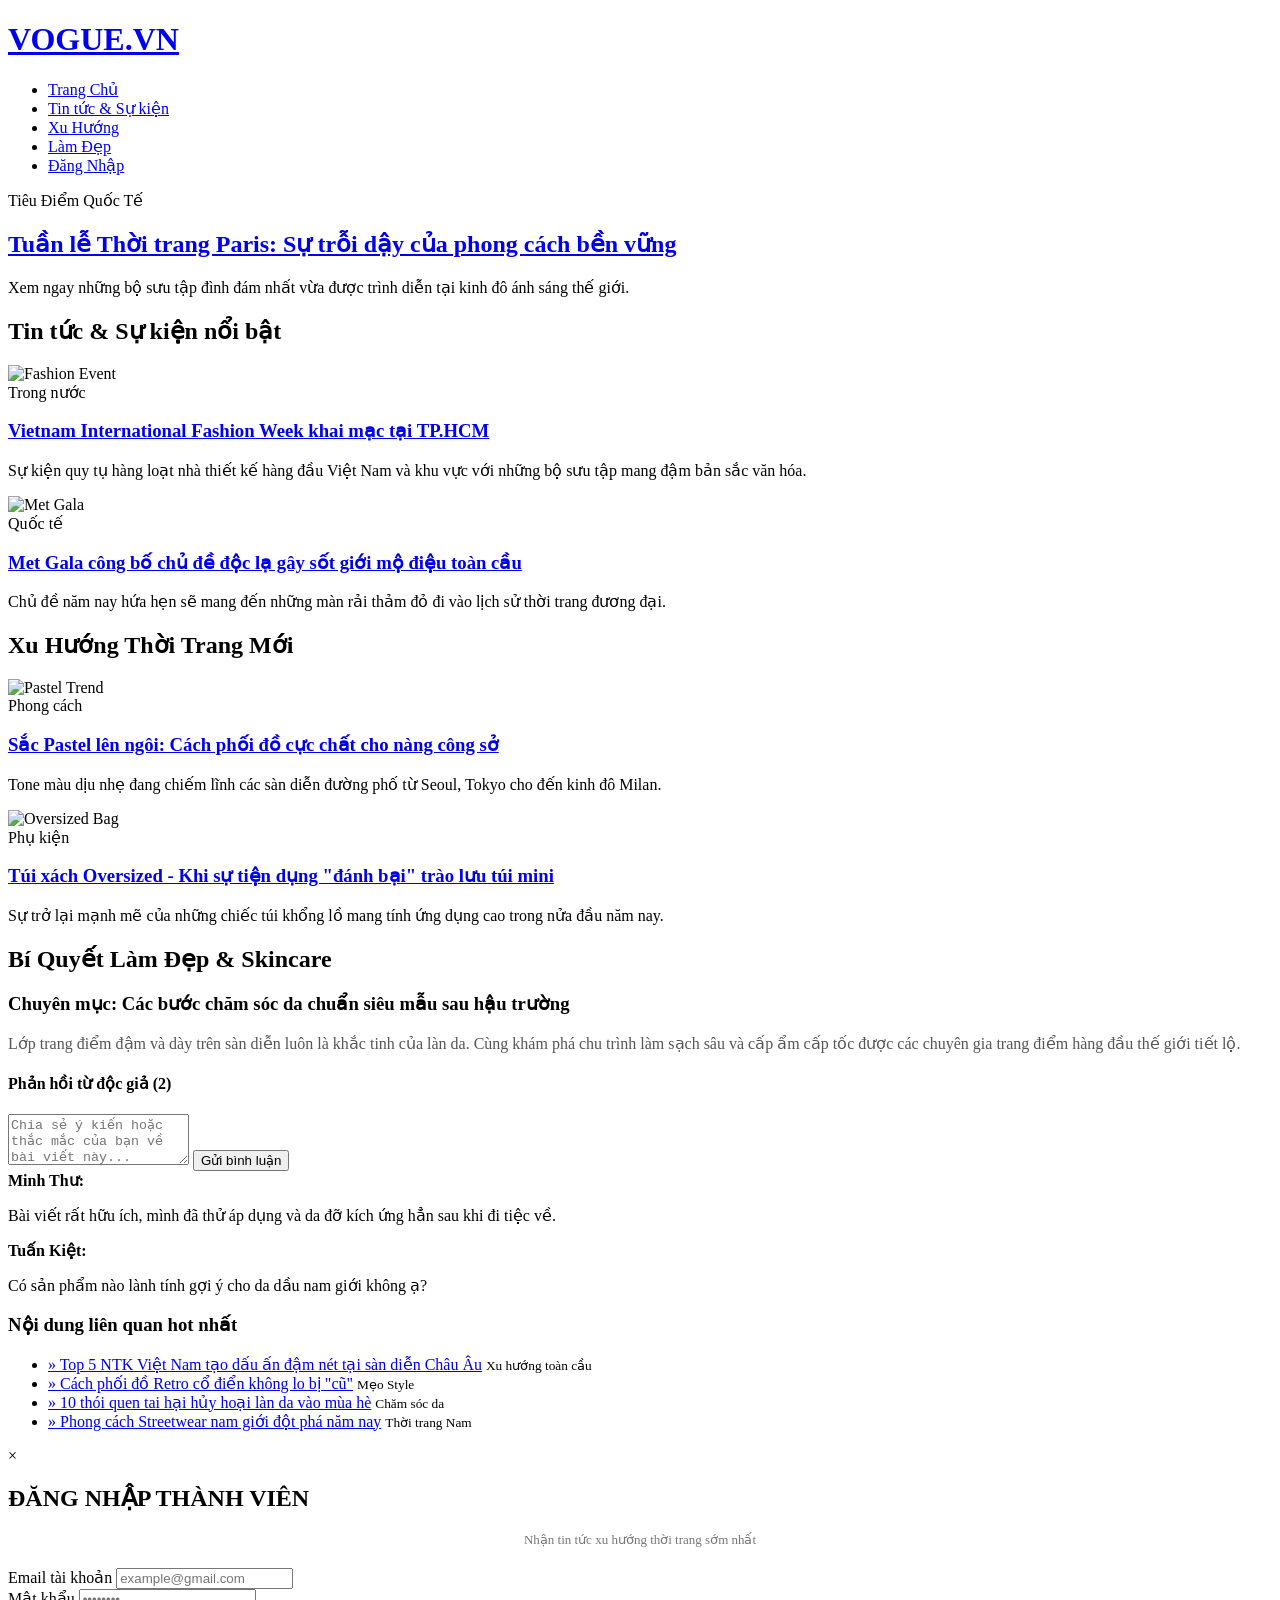
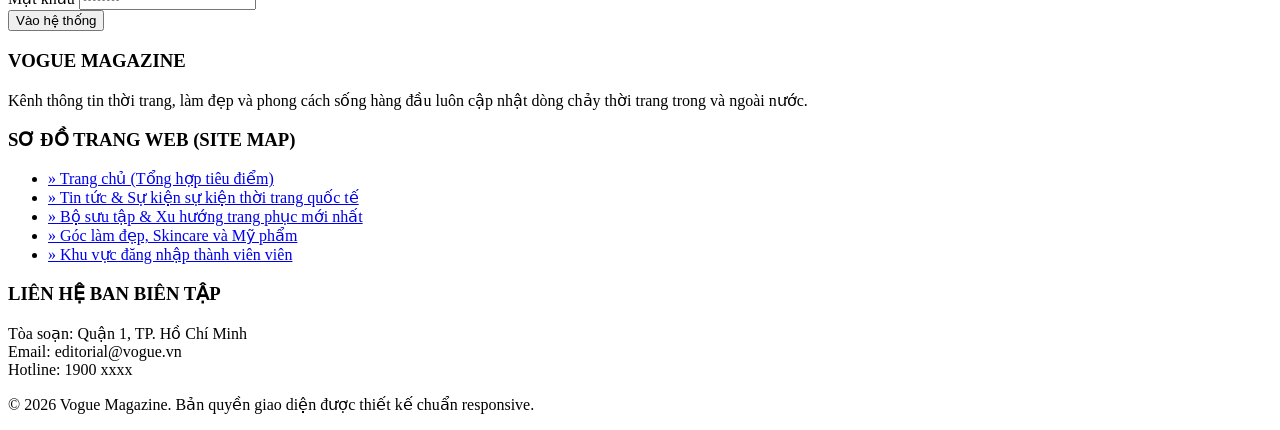
==== html/index.html @ ff86f7cd "Add files via upload" ====
<!DOCTYPE html>
<html lang="vi">
<head>
    <meta charset="UTF-8">
    <meta name="viewport" content="width=device-width, initial-scale=1.0">
    <title>Vogue Magazine - Thời Trang Trong & Ngoài Nước</title>
    <link rel="stylesheet" href="style.css">
</head>
<body>

    <!-- 1. THANH MENU ĐIỀU HƯỚNG -->
    <header>
        <div class="header-container">
            <div class="logo">
                <a href="index.html"><h1>VOGUE.VN</h1></a>
            </div>
            <nav>
                <ul class="nav-links">
                    <li><a href="index.html" class="active">Trang Chủ</a></li>
                    <li><a href="#tin-tuc">Tin tức & Sự kiện</a></li>
                    <li><a href="#xu-huong">Xu Hướng</a></li>
                    <li><a href="#lam-dep">Làm Đẹp</a></li>
                    <li><a href="#" id="loginBtn" class="login-nav-btn">Đăng Nhập</a></li>
                </ul>
            </nav>
        </div>
    </header>

    <!-- 2. BANNER TIÊU ĐIỂM HOT NHẤT -->
    <div class="container">
        <div class="hero-banner">
            <div class="hero-overlay"></div>
            <div class="hero-content">
                <span class="card-tag tag-highlight">Tiêu Điểm Quốc Tế</span>
                <h2><a href="#">Tuần lễ Thời trang Paris: Sự trỗi dậy của phong cách bền vững</a></h2>
                <p>Xem ngay những bộ sưu tập đình đám nhất vừa được trình diễn tại kinh đô ánh sáng thế giới.</p>
            </div>
        </div>

        <!-- LAYOUT CHÍNH: 2 CỘT (NỘI DUNG & LIÊN KẾT LIÊN QUAN) -->
        <div class="main-layout">
            
            <!-- CỘT TRÁI: CÁC PHÂN VÙNG CHỦ ĐỀ CHÍNH -->
            <main class="content-area">
                
                <!-- CHỦ ĐỀ 1: TIN TỨC & SỰ KIỆN -->
                <section id="tin-tuc" class="topic-section">
                    <h2 class="section-title">Tin tức & Sự kiện nổi bật</h2>
                    <div class="grid-layout">
                        <div class="card">
                            <img src="https://picsum.photos/400/250?random=1" alt="Fashion Event">
                            <div class="card-content">
                                <span class="card-tag">Trong nước</span>
                                <h3><a href="#" class="article-link">Vietnam International Fashion Week khai mạc tại TP.HCM</a></h3>
                                <p>Sự kiện quy tụ hàng loạt nhà thiết kế hàng đầu Việt Nam và khu vực với những bộ sưu tập mang đậm bản sắc văn hóa.</p>
                            </div>
                        </div>
                        <div class="card">
                            <img src="https://picsum.photos/400/250?random=2" alt="Met Gala">
                            <div class="card-content">
                                <span class="card-tag">Quốc tế</span>
                                <h3><a href="#" class="article-link">Met Gala công bố chủ đề độc lạ gây sốt giới mộ điệu toàn cầu</a></h3>
                                <p>Chủ đề năm nay hứa hẹn sẽ mang đến những màn rải thảm đỏ đi vào lịch sử thời trang đương đại.</p>
                            </div>
                        </div>
                    </div>
                </section>

                <!-- CHỦ ĐỀ 2: XU HƯỚNG THỜI TRANG -->
                <section id="xu-huong" class="topic-section">
                    <h2 class="section-title">Xu Hướng Thời Trang Mới</h2>
                    <div class="grid-layout">
                        <div class="card">
                            <img src="https://picsum.photos/400/250?random=3" alt="Pastel Trend">
                            <div class="card-content">
                                <span class="card-tag">Phong cách</span>
                                <h3><a href="#" class="article-link">Sắc Pastel lên ngôi: Cách phối đồ cực chất cho nàng công sở</a></h3>
                                <p>Tone màu dịu nhẹ đang chiếm lĩnh các sàn diễn đường phố từ Seoul, Tokyo cho đến kinh đô Milan.</p>
                            </div>
                        </div>
                        <div class="card">
                            <img src="https://picsum.photos/400/250?random=4" alt="Oversized Bag">
                            <div class="card-content">
                                <span class="card-tag">Phụ kiện</span>
                                <h3><a href="#" class="article-link">Túi xách Oversized - Khi sự tiện dụng "đánh bại" trào lưu túi mini</a></h3>
                                <p>Sự trở lại mạnh mẽ của những chiếc túi khổng lồ mang tính ứng dụng cao trong nửa đầu năm nay.</p>
                            </div>
                        </div>
                    </div>
                </section>

                <!-- CHỦ ĐỀ 3: LÀM ĐẸP (CÓ TÍNH NĂNG BÌNH LUẬN) -->
                <section id="lam-dep" class="topic-section">
                    <h2 class="section-title">Bí Quyết Làm Đẹp & Skincare</h2>
                    <div class="beauty-highlight-box">
                        <h3>Chuyên mục: Các bước chăm sóc da chuẩn siêu mẫu sau hậu trường</h3>
                        <p style="margin: 10px 0; color: #555;">Lớp trang điểm đậm và dày trên sàn diễn luôn là khắc tinh của làn da. Cùng khám phá chu trình làm sạch sâu và cấp ẩm cấp tốc được các chuyên gia trang điểm hàng đầu thế giới tiết lộ.</p>
                        
                        <!-- VÙNG BÌNH LUẬN FEEDBACK -->
                        <div class="comment-box">
                            <h4>Phản hồi từ độc giả (<span id="comment-count">2</span>)</h4>
                            
                            <form id="commentForm" class="comment-form">
                                <textarea id="commentInput" rows="3" placeholder="Chia sẻ ý kiến hoặc thắc mắc của bạn về bài viết này..." required></textarea>
                                <button type="submit" class="btn-submit">Gửi bình luận</button>
                            </form>

                            <div id="commentList" class="comment-list">
                                <div class="comment-item">
                                    <strong>Minh Thư:</strong>
                                    <p>Bài viết rất hữu ích, mình đã thử áp dụng và da đỡ kích ứng hẳn sau khi đi tiệc về.</p>
                                </div>
                                <div class="comment-item">
                                    <strong>Tuấn Kiệt:</strong>
                                    <p>Có sản phẩm nào lành tính gợi ý cho da dầu nam giới không ạ?</p>
                                </div>
                            </div>
                        </div>
                    </div>
                </section>

            </main>

            <!-- CỘT PHẢI: BÀI VIẾT LIÊN QUAN / TIN HOT CẬP NHẬT -->
            <aside class="sidebar">
                <div class="sidebar-sticky">
                    <h3 class="sidebar-title">Nội dung liên quan hot nhất</h3>
                    <ul class="related-links">
                        <li>
                            <a href="#">» Top 5 NTK Việt Nam tạo dấu ấn đậm nét tại sàn diễn Châu Âu</a>
                            <small>Xu hướng toàn cầu</small>
                        </li>
                        <li>
                            <a href="#">» Cách phối đồ Retro cổ điển không lo bị "cũ"</a>
                            <small>Mẹo Style</small>
                        </li>
                        <li>
                            <a href="#">» 10 thói quen tai hại hủy hoại làn da vào mùa hè</a>
                            <small>Chăm sóc da</small>
                        </li>
                        <li>
                            <a href="#">» Phong cách Streetwear nam giới đột phá năm nay</a>
                            <small>Thời trang Nam</small>
                        </li>
                    </ul>
                </div>
            </aside>

        </div>
    </div>

    <!-- 3. POPUP (MODAL) ĐĂNG NHẬP THÀNH VIÊN -->
    <div id="loginModal" class="modal-overlay">
        <div class="modal-content">
            <span id="closeBtn" class="close-btn">&times;</span>
            <h2>ĐĂNG NHẬP THÀNH VIÊN</h2>
            <p style="text-align: center; color: #777; margin-bottom: 20px; font-size: 13px;">Nhận tin tức xu hướng thời trang sớm nhất</p>
            <form id="loginForm">
                <div class="form-group">
                    <label>Email tài khoản</label>
                    <input type="email" placeholder="example@gmail.com" required>
                </div>
                <div class="form-group">
                    <label>Mật khẩu</label>
                    <input type="password" placeholder="••••••••" required>
                </div>
                <button type="submit" class="btn-login">Vào hệ thống</button>
            </form>
        </div>
    </div>

    <!-- 4. FOOTER & SITE MAP (SƠ ĐỒ TRANG WEB) -->
    <footer>
        <div class="container footer-grid">
            <div class="footer-about">
                <h3>VOGUE MAGAZINE</h3>
                <p>Kênh thông tin thời trang, làm đẹp và phong cách sống hàng đầu luôn cập nhật dòng chảy thời trang trong và ngoài nước.</p>
            </div>
            
            <!-- SITE MAP ĐIỀU HƯỚNG TOÀN DIỆN -->
            <div class="footer-sitemap">
                <h3>SƠ ĐỒ TRANG WEB (SITE MAP)</h3>
                <ul>
                    <li><a href="index.html">» Trang chủ (Tổng hợp tiêu điểm)</a></li>
                    <li><a href="#tin-tuc">» Tin tức & Sự kiện sự kiện thời trang quốc tế</a></li>
                    <li><a href="#xu-huong">» Bộ sưu tập & Xu hướng trang phục mới nhất</a></li>
                    <li><a href="#lam-dep">» Góc làm đẹp, Skincare và Mỹ phẩm</a></li>
                    <li><a href="#" class="open-login-footer">» Khu vực đăng nhập thành viên viên</a></li>
                </ul>
            </div>

            <div class="footer-contact">
                <h3>LIÊN HỆ BAN BIÊN TẬP</h3>
                <p>Tòa soạn: Quận 1, TP. Hồ Chí Minh<br>Email: editorial@vogue.vn<br>Hotline: 1900 xxxx</p>
            </div>
        </div>
        <div class="footer-bottom">
            <p>&copy; 2026 Vogue Magazine. Bản quyền giao diện được thiết kế chuẩn responsive.</p>
        </div>
    </footer>

    <!-- TÍCH HỢP FILE JAVASCRIPT -->
    <script src="script.js"></script>
</body>
</html>
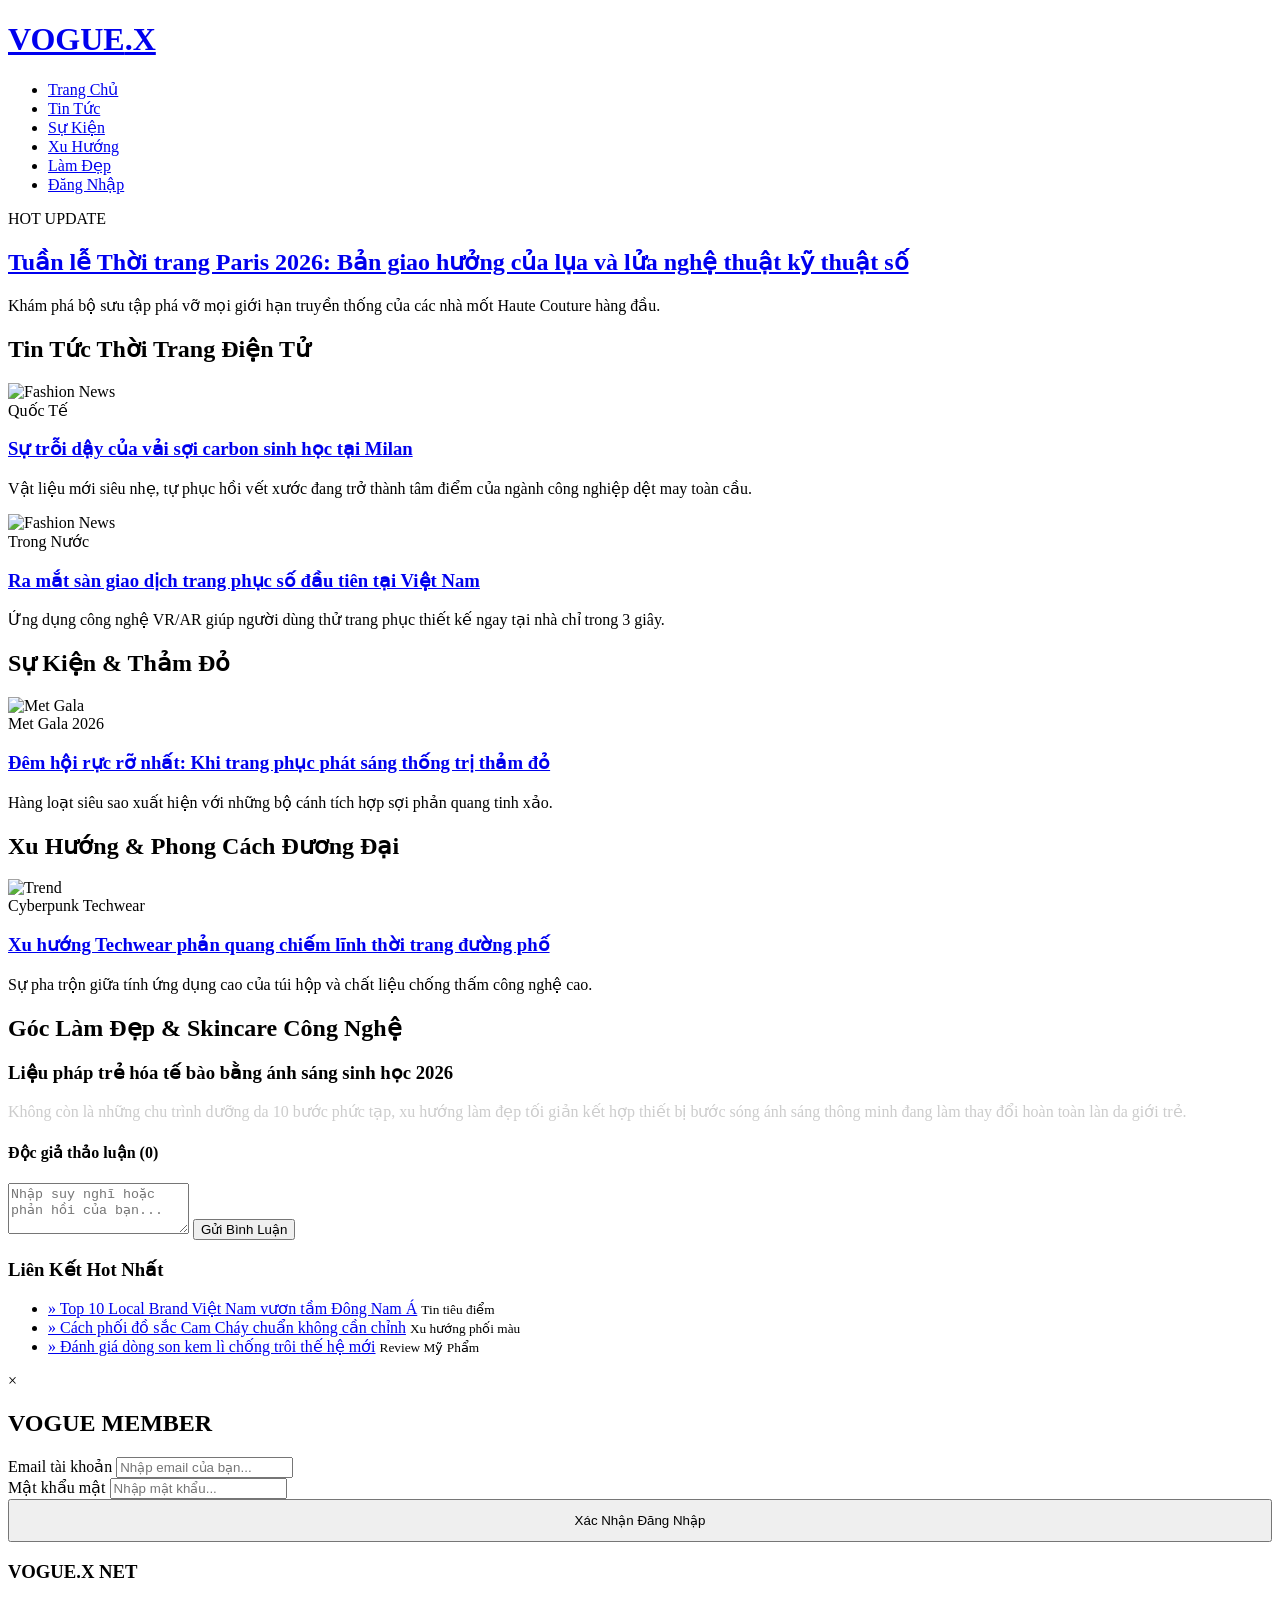
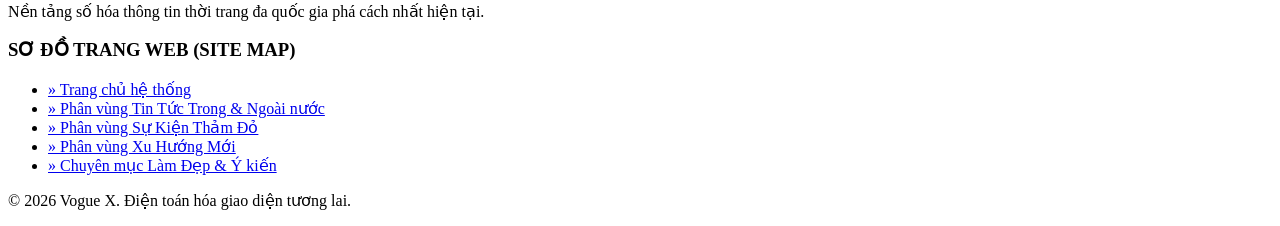
==== commit a02e4037: "Update index.html" ====
--- a/html/index.html
+++ b/html/index.html
@@ -3,21 +3,22 @@
 <head>
     <meta charset="UTF-8">
     <meta name="viewport" content="width=device-width, initial-scale=1.0">
-    <title>Vogue Magazine - Thời Trang Trong & Ngoài Nước</title>
+    <title>Vogue X - Kênh Thời Trang Đột Phá 2026</title>
     <link rel="stylesheet" href="style.css">
 </head>
 <body>
 
-    <!-- 1. THANH MENU ĐIỀU HƯỚNG -->
+    <!-- NAV BAR -->
     <header>
         <div class="header-container">
             <div class="logo">
-                <a href="index.html"><h1>VOGUE.VN</h1></a>
+                <a href="index.html"><h1>VOGUE<span>.X</span></h1></a>
             </div>
             <nav>
                 <ul class="nav-links">
                     <li><a href="index.html" class="active">Trang Chủ</a></li>
-                    <li><a href="#tin-tuc">Tin tức & Sự kiện</a></li>
+                    <li><a href="#tin-tuc">Tin Tức</a></li>
+                    <li><a href="#su-kien">Sự Kiện</a></li>
                     <li><a href="#xu-huong">Xu Hướng</a></li>
                     <li><a href="#lam-dep">Làm Đẹp</a></li>
                     <li><a href="#" id="loginBtn" class="login-nav-btn">Đăng Nhập</a></li>
@@ -26,94 +27,96 @@
         </div>
     </header>
 
-    <!-- 2. BANNER TIÊU ĐIỂM HOT NHẤT -->
+    <!-- CONTAINER CHÍNH -->
     <div class="container">
+        
+        <!-- HERO BANNER RỰC LỬA -->
         <div class="hero-banner">
             <div class="hero-overlay"></div>
             <div class="hero-content">
-                <span class="card-tag tag-highlight">Tiêu Điểm Quốc Tế</span>
-                <h2><a href="#">Tuần lễ Thời trang Paris: Sự trỗi dậy của phong cách bền vững</a></h2>
-                <p>Xem ngay những bộ sưu tập đình đám nhất vừa được trình diễn tại kinh đô ánh sáng thế giới.</p>
+                <span class="card-tag tag-hot">HOT UPDATE</span>
+                <h2><a href="#" class="article-link">Tuần lễ Thời trang Paris 2026: Bản giao hưởng của lụa và lửa nghệ thuật kỹ thuật số</a></h2>
+                <p>Khám phá bộ sưu tập phá vỡ mọi giới hạn truyền thống của các nhà mốt Haute Couture hàng đầu.</p>
             </div>
         </div>
 
-        <!-- LAYOUT CHÍNH: 2 CỘT (NỘI DUNG & LIÊN KẾT LIÊN QUAN) -->
+        <!-- BỐ CỤC 2 CỘT CHÍNH -->
         <div class="main-layout">
             
-            <!-- CỘT TRÁI: CÁC PHÂN VÙNG CHỦ ĐỀ CHÍNH -->
+            <!-- CỘT TRÁI: TỔNG HỢP CÁC PHÂN VÙNG CHỦ ĐỀ CHUYÊN SÂU -->
             <main class="content-area">
                 
-                <!-- CHỦ ĐỀ 1: TIN TỨC & SỰ KIỆN -->
+                <!-- PHÂN VÙNG 1: TIN TỨC TRONG & NGOÀI NƯỚC -->
                 <section id="tin-tuc" class="topic-section">
-                    <h2 class="section-title">Tin tức & Sự kiện nổi bật</h2>
+                    <h2 class="section-title">Tin Tức Thời Trang Điện Tử</h2>
                     <div class="grid-layout">
                         <div class="card">
-                            <img src="https://picsum.photos/400/250?random=1" alt="Fashion Event">
+                            <img src="https://picsum.photos/400/250?random=1" alt="Fashion News">
                             <div class="card-content">
-                                <span class="card-tag">Trong nước</span>
-                                <h3><a href="#" class="article-link">Vietnam International Fashion Week khai mạc tại TP.HCM</a></h3>
-                                <p>Sự kiện quy tụ hàng loạt nhà thiết kế hàng đầu Việt Nam và khu vực với những bộ sưu tập mang đậm bản sắc văn hóa.</p>
+                                <span class="card-tag">Quốc Tế</span>
+                                <h3><a href="#" class="article-link">Sự trỗi dậy của vải sợi carbon sinh học tại Milan</a></h3>
+                                <p>Vật liệu mới siêu nhẹ, tự phục hồi vết xước đang trở thành tâm điểm của ngành công nghiệp dệt may toàn cầu.</p>
                             </div>
                         </div>
                         <div class="card">
-                            <img src="https://picsum.photos/400/250?random=2" alt="Met Gala">
+                            <img src="https://picsum.photos/400/250?random=2" alt="Fashion News">
                             <div class="card-content">
-                                <span class="card-tag">Quốc tế</span>
-                                <h3><a href="#" class="article-link">Met Gala công bố chủ đề độc lạ gây sốt giới mộ điệu toàn cầu</a></h3>
-                                <p>Chủ đề năm nay hứa hẹn sẽ mang đến những màn rải thảm đỏ đi vào lịch sử thời trang đương đại.</p>
+                                <span class="card-tag">Trong Nước</span>
+                                <h3><a href="#" class="article-link">Ra mắt sàn giao dịch trang phục số đầu tiên tại Việt Nam</a></h3>
+                                <p>Ứng dụng công nghệ VR/AR giúp người dùng thử trang phục thiết kế ngay tại nhà chỉ trong 3 giây.</p>
                             </div>
                         </div>
                     </div>
                 </section>
 
-                <!-- CHỦ ĐỀ 2: XU HƯỚNG THỜI TRANG -->
-                <section id="xu-huong" class="topic-section">
-                    <h2 class="section-title">Xu Hướng Thời Trang Mới</h2>
+                <!-- PHÂN VÙNG 2: SỰ KIỆN NỔI BẬT -->
+                <section id="su-kien" class="topic-section">
+                    <h2 class="section-title">Sự Kiện & Thảm Đỏ</h2>
                     <div class="grid-layout">
                         <div class="card">
-                            <img src="https://picsum.photos/400/250?random=3" alt="Pastel Trend">
+                            <img src="https://picsum.photos/400/250?random=3" alt="Met Gala">
                             <div class="card-content">
-                                <span class="card-tag">Phong cách</span>
-                                <h3><a href="#" class="article-link">Sắc Pastel lên ngôi: Cách phối đồ cực chất cho nàng công sở</a></h3>
-                                <p>Tone màu dịu nhẹ đang chiếm lĩnh các sàn diễn đường phố từ Seoul, Tokyo cho đến kinh đô Milan.</p>
-                            </div>
-                        </div>
-                        <div class="card">
-                            <img src="https://picsum.photos/400/250?random=4" alt="Oversized Bag">
-                            <div class="card-content">
-                                <span class="card-tag">Phụ kiện</span>
-                                <h3><a href="#" class="article-link">Túi xách Oversized - Khi sự tiện dụng "đánh bại" trào lưu túi mini</a></h3>
-                                <p>Sự trở lại mạnh mẽ của những chiếc túi khổng lồ mang tính ứng dụng cao trong nửa đầu năm nay.</p>
+                                <span class="card-tag">Met Gala 2026</span>
+                                <h3><a href="#" class="article-link">Đêm hội rực rỡ nhất: Khi trang phục phát sáng thống trị thảm đỏ</a></h3>
+                                <p>Hàng loạt siêu sao xuất hiện với những bộ cánh tích hợp sợi phản quang tinh xảo.</p>
                             </div>
                         </div>
                     </div>
                 </section>
 
-                <!-- CHỦ ĐỀ 3: LÀM ĐẸP (CÓ TÍNH NĂNG BÌNH LUẬN) -->
+                <!-- PHÂN VÙNG 3: XU HƯỚNG MỚI -->
+                <section id="xu-huong" class="topic-section">
+                    <h2 class="section-title">Xu Hướng & Phong Cách Đương Đại</h2>
+                    <div class="grid-layout">
+                        <div class="card">
+                            <img src="https://picsum.photos/400/250?random=4" alt="Trend">
+                            <div class="card-content">
+                                <span class="card-tag">Cyberpunk Techwear</span>
+                                <h3><a href="#" class="article-link">Xu hướng Techwear phản quang chiếm lĩnh thời trang đường phố</a></h3>
+                                <p>Sự pha trộn giữa tính ứng dụng cao của túi hộp và chất liệu chống thấm công nghệ cao.</p>
+                            </div>
+                        </div>
+                    </div>
+                </section>
+
+                <!-- PHÂN VÙNG 4: LÀM ĐẸP & PHẢN HỒI Ý KIẾN -->
                 <section id="lam-dep" class="topic-section">
-                    <h2 class="section-title">Bí Quyết Làm Đẹp & Skincare</h2>
-                    <div class="beauty-highlight-box">
-                        <h3>Chuyên mục: Các bước chăm sóc da chuẩn siêu mẫu sau hậu trường</h3>
-                        <p style="margin: 10px 0; color: #555;">Lớp trang điểm đậm và dày trên sàn diễn luôn là khắc tinh của làn da. Cùng khám phá chu trình làm sạch sâu và cấp ẩm cấp tốc được các chuyên gia trang điểm hàng đầu thế giới tiết lộ.</p>
+                    <h2 class="section-title">Góc Làm Đẹp & Skincare Công Nghệ</h2>
+                    <div class="beauty-box">
+                        <h3>Liệu pháp trẻ hóa tế bào bằng ánh sáng sinh học 2026</h3>
+                        <p style="margin: 15px 0; color: #ccc;">Không còn là những chu trình dưỡng da 10 bước phức tạp, xu hướng làm đẹp tối giản kết hợp thiết bị bước sóng ánh sáng thông minh đang làm thay đổi hoàn toàn làn da giới trẻ.</p>
                         
-                        <!-- VÙNG BÌNH LUẬN FEEDBACK -->
-                        <div class="comment-box">
-                            <h4>Phản hồi từ độc giả (<span id="comment-count">2</span>)</h4>
+                        <!-- VÙNG BÌNH LUẬN NÂNG CẤP -->
+                        <div class="comment-container">
+                            <h4>Độc giả thảo luận (<span id="comment-count">0</span>)</h4>
                             
                             <form id="commentForm" class="comment-form">
-                                <textarea id="commentInput" rows="3" placeholder="Chia sẻ ý kiến hoặc thắc mắc của bạn về bài viết này..." required></textarea>
-                                <button type="submit" class="btn-submit">Gửi bình luận</button>
+                                <textarea id="commentInput" rows="3" placeholder="Nhập suy nghĩ hoặc phản hồi của bạn..." required></textarea>
+                                <button type="submit" class="btn-glow">Gửi Bình Luận</button>
                             </form>
 
                             <div id="commentList" class="comment-list">
-                                <div class="comment-item">
-                                    <strong>Minh Thư:</strong>
-                                    <p>Bài viết rất hữu ích, mình đã thử áp dụng và da đỡ kích ứng hẳn sau khi đi tiệc về.</p>
-                                </div>
-                                <div class="comment-item">
-                                    <strong>Tuấn Kiệt:</strong>
-                                    <p>Có sản phẩm nào lành tính gợi ý cho da dầu nam giới không ạ?</p>
-                                </div>
+                                <!-- Bình luận được tải động từ JS vào đây -->
                             </div>
                         </div>
                     </div>
@@ -121,26 +124,22 @@
 
             </main>
 
-            <!-- CỘT PHẢI: BÀI VIẾT LIÊN QUAN / TIN HOT CẬP NHẬT -->
+            <!-- CỘT PHẢI: HOT LINKS & LIÊN KẾT LIÊN QUAN -->
             <aside class="sidebar">
                 <div class="sidebar-sticky">
-                    <h3 class="sidebar-title">Nội dung liên quan hot nhất</h3>
+                    <h3 class="sidebar-title">Liên Kết Hot Nhất</h3>
                     <ul class="related-links">
                         <li>
-                            <a href="#">» Top 5 NTK Việt Nam tạo dấu ấn đậm nét tại sàn diễn Châu Âu</a>
-                            <small>Xu hướng toàn cầu</small>
+                            <a href="#">» Top 10 Local Brand Việt Nam vươn tầm Đông Nam Á</a>
+                            <small>Tin tiêu điểm</small>
                         </li>
                         <li>
-                            <a href="#">» Cách phối đồ Retro cổ điển không lo bị "cũ"</a>
-                            <small>Mẹo Style</small>
+                            <a href="#">» Cách phối đồ sắc Cam Cháy chuẩn không cần chỉnh</a>
+                            <small>Xu hướng phối màu</small>
                         </li>
                         <li>
-                            <a href="#">» 10 thói quen tai hại hủy hoại làn da vào mùa hè</a>
-                            <small>Chăm sóc da</small>
-                        </li>
-                        <li>
-                            <a href="#">» Phong cách Streetwear nam giới đột phá năm nay</a>
-                            <small>Thời trang Nam</small>
+                            <a href="#">» Đánh giá dòng son kem lì chống trôi thế hệ mới</a>
+                            <small>Review Mỹ Phẩm</small>
                         </li>
                     </ul>
                 </div>
@@ -149,57 +148,50 @@
         </div>
     </div>
 
-    <!-- 3. POPUP (MODAL) ĐĂNG NHẬP THÀNH VIÊN -->
+    <!-- POPUP ĐĂNG NHẬP (MODAL) -->
     <div id="loginModal" class="modal-overlay">
         <div class="modal-content">
             <span id="closeBtn" class="close-btn">&times;</span>
-            <h2>ĐĂNG NHẬP THÀNH VIÊN</h2>
-            <p style="text-align: center; color: #777; margin-bottom: 20px; font-size: 13px;">Nhận tin tức xu hướng thời trang sớm nhất</p>
+            <h2 class="fire-text">VOGUE MEMBER</h2>
             <form id="loginForm">
                 <div class="form-group">
                     <label>Email tài khoản</label>
-                    <input type="email" placeholder="example@gmail.com" required>
+                    <input type="email" placeholder="Nhập email của bạn..." required>
                 </div>
                 <div class="form-group">
-                    <label>Mật khẩu</label>
-                    <input type="password" placeholder="••••••••" required>
+                    <label>Mật khẩu mật</label>
+                    <input type="password" placeholder="Nhập mật khẩu..." required>
                 </div>
-                <button type="submit" class="btn-login">Vào hệ thống</button>
+                <button type="submit" class="btn-glow" style="width: 100%; padding: 12px;">Xác Nhận Đăng Nhập</button>
             </form>
         </div>
     </div>
 
-    <!-- 4. FOOTER & SITE MAP (SƠ ĐỒ TRANG WEB) -->
+    <!-- FOOTER & SITE MAP -->
     <footer>
         <div class="container footer-grid">
-            <div class="footer-about">
-                <h3>VOGUE MAGAZINE</h3>
-                <p>Kênh thông tin thời trang, làm đẹp và phong cách sống hàng đầu luôn cập nhật dòng chảy thời trang trong và ngoài nước.</p>
+            <div>
+                <h3>VOGUE.X NET</h3>
+                <p>Nền tảng số hóa thông tin thời trang đa quốc gia phá cách nhất hiện tại.</p>
             </div>
             
-            <!-- SITE MAP ĐIỀU HƯỚNG TOÀN DIỆN -->
+            <!-- SITE MAP ĐƯỢC CHUẨN HÓA -->
             <div class="footer-sitemap">
                 <h3>SƠ ĐỒ TRANG WEB (SITE MAP)</h3>
                 <ul>
-                    <li><a href="index.html">» Trang chủ (Tổng hợp tiêu điểm)</a></li>
-                    <li><a href="#tin-tuc">» Tin tức & Sự kiện sự kiện thời trang quốc tế</a></li>
-                    <li><a href="#xu-huong">» Bộ sưu tập & Xu hướng trang phục mới nhất</a></li>
-                    <li><a href="#lam-dep">» Góc làm đẹp, Skincare và Mỹ phẩm</a></li>
-                    <li><a href="#" class="open-login-footer">» Khu vực đăng nhập thành viên viên</a></li>
+                    <li><a href="index.html">» Trang chủ hệ thống</a></li>
+                    <li><a href="#tin-tuc">» Phân vùng Tin Tức Trong & Ngoài nước</a></li>
+                    <li><a href="#su-kien">» Phân vùng Sự Kiện Thảm Đỏ</a></li>
+                    <li><a href="#xu-huong">» Phân vùng Xu Hướng Mới</a></li>
+                    <li><a href="#lam-dep">» Chuyên mục Làm Đẹp & Ý kiến</a></li>
                 </ul>
-            </div>
-
-            <div class="footer-contact">
-                <h3>LIÊN HỆ BAN BIÊN TẬP</h3>
-                <p>Tòa soạn: Quận 1, TP. Hồ Chí Minh<br>Email: editorial@vogue.vn<br>Hotline: 1900 xxxx</p>
             </div>
         </div>
         <div class="footer-bottom">
-            <p>&copy; 2026 Vogue Magazine. Bản quyền giao diện được thiết kế chuẩn responsive.</p>
+            <p>&copy; 2026 Vogue X. Điện toán hóa giao diện tương lai.</p>
         </div>
     </footer>
 
-    <!-- TÍCH HỢP FILE JAVASCRIPT -->
     <script src="script.js"></script>
 </body>
-</html>+</html>
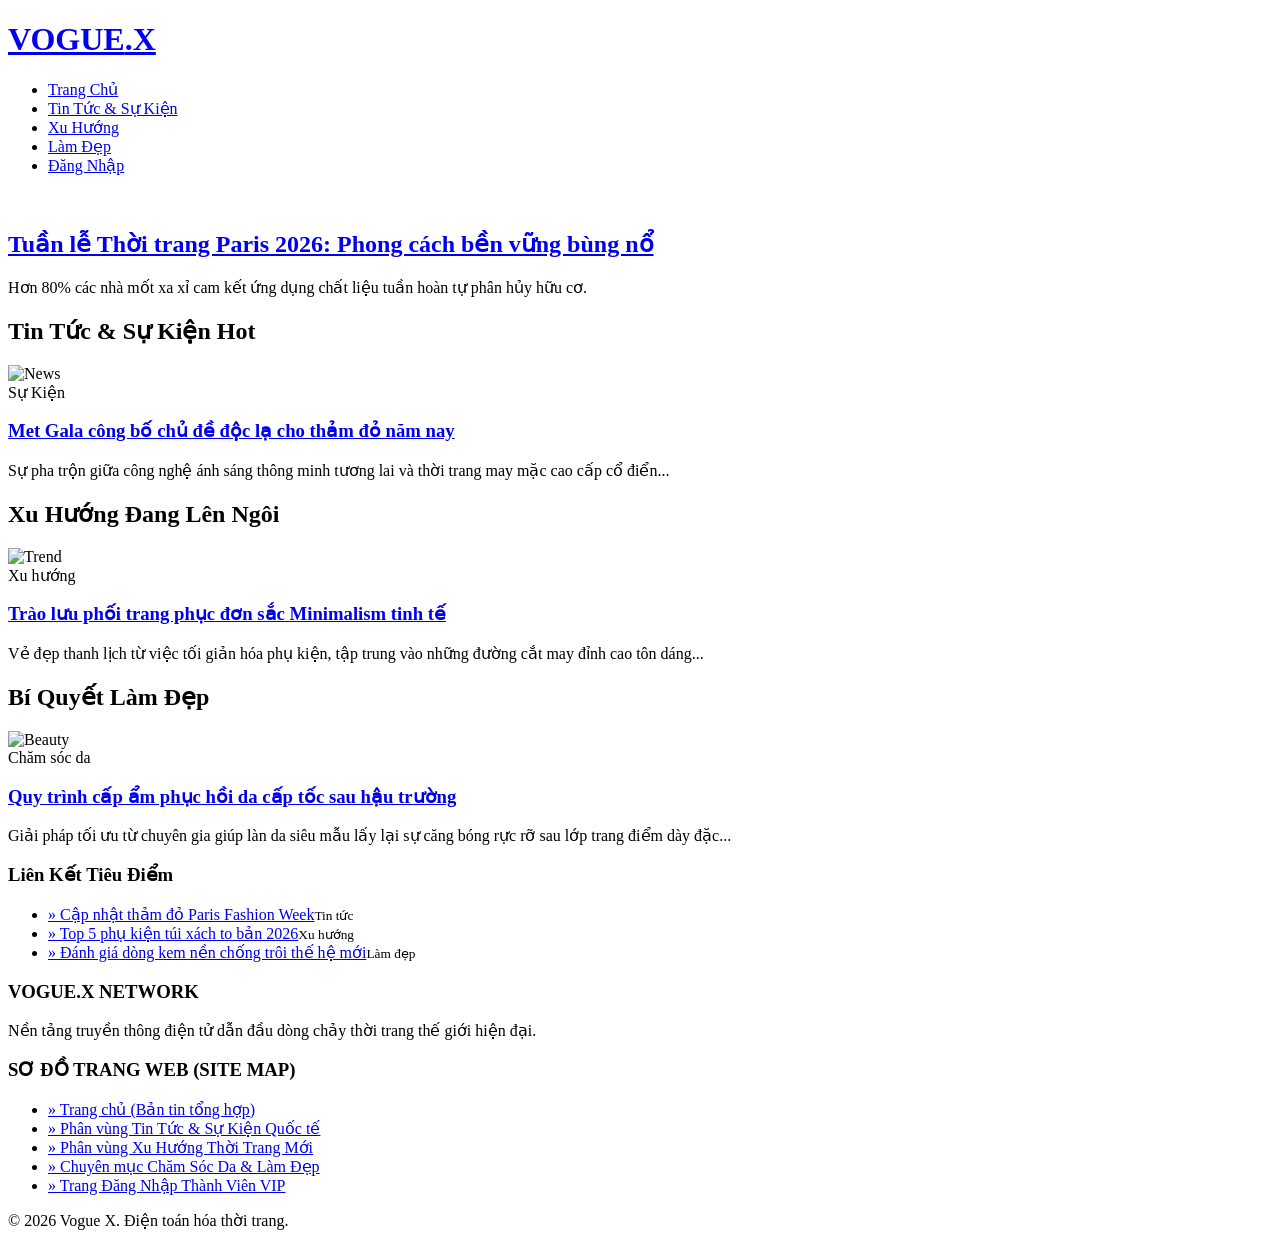
==== commit 6a38812b: "Revise index.html for branding and content updates Updated the title and some content in the HTML st" ====
--- a/html/index.html
+++ b/html/index.html
@@ -3,195 +3,111 @@
 <head>
     <meta charset="UTF-8">
     <meta name="viewport" content="width=device-width, initial-scale=1.0">
-    <title>Vogue X - Kênh Thời Trang Đột Phá 2026</title>
+    <title>Vogue X - Tạp Chí Thời Trang 2026</title>
     <link rel="stylesheet" href="style.css">
 </head>
 <body>
-
-    <!-- NAV BAR -->
     <header>
-        <div class="header-container">
-            <div class="logo">
-                <a href="index.html"><h1>VOGUE<span>.X</span></h1></a>
-            </div>
+        <div class="container header-container">
+            <div class="logo"><a href="index.html"><h1>VOGUE<span>.X</span></h1></a></div>
             <nav>
                 <ul class="nav-links">
                     <li><a href="index.html" class="active">Trang Chủ</a></li>
-                    <li><a href="#tin-tuc">Tin Tức</a></li>
-                    <li><a href="#su-kien">Sự Kiện</a></li>
-                    <li><a href="#xu-huong">Xu Hướng</a></li>
-                    <li><a href="#lam-dep">Làm Đẹp</a></li>
-                    <li><a href="#" id="loginBtn" class="login-nav-btn">Đăng Nhập</a></li>
+                    <li><a href="tin-tuc.html">Tin Tức & Sự Kiện</a></li>
+                    <li><a href="xu-huong.html">Xu Hướng</a></li>
+                    <li><a href="lam-dep.html">Làm Đẹp</a></li>
+                    <li><a href="dang-nhap.html" class="login-nav-btn">Đăng Nhập</a></li>
                 </ul>
             </nav>
         </div>
     </header>
 
-    <!-- CONTAINER CHÍNH -->
     <div class="container">
-        
-        <!-- HERO BANNER RỰC LỬA -->
         <div class="hero-banner">
             <div class="hero-overlay"></div>
             <div class="hero-content">
-                <span class="card-tag tag-hot">HOT UPDATE</span>
-                <h2><a href="#" class="article-link">Tuần lễ Thời trang Paris 2026: Bản giao hưởng của lụa và lửa nghệ thuật kỹ thuật số</a></h2>
-                <p>Khám phá bộ sưu tập phá vỡ mọi giới hạn truyền thống của các nhà mốt Haute Couture hàng đầu.</p>
+                <span class="card-tag tag-hot" style="background:var(--primary); color:#fff;">Tiêu Điểm Toàn Cầu</span>
+                <h2><a href="tin-tuc.html">Tuần lễ Thời trang Paris 2026: Phong cách bền vững bùng nổ</a></h2>
+                <p>Hơn 80% các nhà mốt xa xỉ cam kết ứng dụng chất liệu tuần hoàn tự phân hủy hữu cơ.</p>
             </div>
         </div>
 
-        <!-- BỐ CỤC 2 CỘT CHÍNH -->
         <div class="main-layout">
-            
-            <!-- CỘT TRÁI: TỔNG HỢP CÁC PHÂN VÙNG CHỦ ĐỀ CHUYÊN SÂU -->
             <main class="content-area">
-                
-                <!-- PHÂN VÙNG 1: TIN TỨC TRONG & NGOÀI NƯỚC -->
-                <section id="tin-tuc" class="topic-section">
-                    <h2 class="section-title">Tin Tức Thời Trang Điện Tử</h2>
+                <section class="topic-section">
+                    <h2 class="section-title">Tin Tức & Sự Kiện Hot</h2>
                     <div class="grid-layout">
                         <div class="card">
-                            <img src="https://picsum.photos/400/250?random=1" alt="Fashion News">
+                            <img src="https://picsum.photos/400/250?random=1" alt="News">
                             <div class="card-content">
-                                <span class="card-tag">Quốc Tế</span>
-                                <h3><a href="#" class="article-link">Sự trỗi dậy của vải sợi carbon sinh học tại Milan</a></h3>
-                                <p>Vật liệu mới siêu nhẹ, tự phục hồi vết xước đang trở thành tâm điểm của ngành công nghiệp dệt may toàn cầu.</p>
-                            </div>
-                        </div>
-                        <div class="card">
-                            <img src="https://picsum.photos/400/250?random=2" alt="Fashion News">
-                            <div class="card-content">
-                                <span class="card-tag">Trong Nước</span>
-                                <h3><a href="#" class="article-link">Ra mắt sàn giao dịch trang phục số đầu tiên tại Việt Nam</a></h3>
-                                <p>Ứng dụng công nghệ VR/AR giúp người dùng thử trang phục thiết kế ngay tại nhà chỉ trong 3 giây.</p>
+                                <span class="card-tag">Sự Kiện</span>
+                                <h3><a href="tin-tuc.html">Met Gala công bố chủ đề độc lạ cho thảm đỏ năm nay</a></h3>
+                                <p>Sự pha trộn giữa công nghệ ánh sáng thông minh tương lai và thời trang may mặc cao cấp cổ điển...</p>
                             </div>
                         </div>
                     </div>
                 </section>
 
-                <!-- PHÂN VÙNG 2: SỰ KIỆN NỔI BẬT -->
-                <section id="su-kien" class="topic-section">
-                    <h2 class="section-title">Sự Kiện & Thảm Đỏ</h2>
+                <section class="topic-section">
+                    <h2 class="section-title">Xu Hướng Đang Lên Ngôi</h2>
                     <div class="grid-layout">
                         <div class="card">
-                            <img src="https://picsum.photos/400/250?random=3" alt="Met Gala">
+                            <img src="https://picsum.photos/400/250?random=2" alt="Trend">
                             <div class="card-content">
-                                <span class="card-tag">Met Gala 2026</span>
-                                <h3><a href="#" class="article-link">Đêm hội rực rỡ nhất: Khi trang phục phát sáng thống trị thảm đỏ</a></h3>
-                                <p>Hàng loạt siêu sao xuất hiện với những bộ cánh tích hợp sợi phản quang tinh xảo.</p>
+                                <span class="card-tag">Xu hướng</span>
+                                <h3><a href="xu-huong.html">Trào lưu phối trang phục đơn sắc Minimalism tinh tế</a></h3>
+                                <p>Vẻ đẹp thanh lịch từ việc tối giản hóa phụ kiện, tập trung vào những đường cắt may đỉnh cao tôn dáng...</p>
                             </div>
                         </div>
                     </div>
                 </section>
 
-                <!-- PHÂN VÙNG 3: XU HƯỚNG MỚI -->
-                <section id="xu-huong" class="topic-section">
-                    <h2 class="section-title">Xu Hướng & Phong Cách Đương Đại</h2>
+                <section class="topic-section">
+                    <h2 class="section-title">Bí Quyết Làm Đẹp</h2>
                     <div class="grid-layout">
                         <div class="card">
-                            <img src="https://picsum.photos/400/250?random=4" alt="Trend">
+                            <img src="https://picsum.photos/400/250?random=3" alt="Beauty">
                             <div class="card-content">
-                                <span class="card-tag">Cyberpunk Techwear</span>
-                                <h3><a href="#" class="article-link">Xu hướng Techwear phản quang chiếm lĩnh thời trang đường phố</a></h3>
-                                <p>Sự pha trộn giữa tính ứng dụng cao của túi hộp và chất liệu chống thấm công nghệ cao.</p>
+                                <span class="card-tag">Chăm sóc da</span>
+                                <h3><a href="lam-dep.html">Quy trình cấp ẩm phục hồi da cấp tốc sau hậu trường</a></h3>
+                                <p>Giải pháp tối ưu từ chuyên gia giúp làn da siêu mẫu lấy lại sự căng bóng rực rỡ sau lớp trang điểm dày đặc...</p>
                             </div>
                         </div>
                     </div>
                 </section>
-
-                <!-- PHÂN VÙNG 4: LÀM ĐẸP & PHẢN HỒI Ý KIẾN -->
-                <section id="lam-dep" class="topic-section">
-                    <h2 class="section-title">Góc Làm Đẹp & Skincare Công Nghệ</h2>
-                    <div class="beauty-box">
-                        <h3>Liệu pháp trẻ hóa tế bào bằng ánh sáng sinh học 2026</h3>
-                        <p style="margin: 15px 0; color: #ccc;">Không còn là những chu trình dưỡng da 10 bước phức tạp, xu hướng làm đẹp tối giản kết hợp thiết bị bước sóng ánh sáng thông minh đang làm thay đổi hoàn toàn làn da giới trẻ.</p>
-                        
-                        <!-- VÙNG BÌNH LUẬN NÂNG CẤP -->
-                        <div class="comment-container">
-                            <h4>Độc giả thảo luận (<span id="comment-count">0</span>)</h4>
-                            
-                            <form id="commentForm" class="comment-form">
-                                <textarea id="commentInput" rows="3" placeholder="Nhập suy nghĩ hoặc phản hồi của bạn..." required></textarea>
-                                <button type="submit" class="btn-glow">Gửi Bình Luận</button>
-                            </form>
-
-                            <div id="commentList" class="comment-list">
-                                <!-- Bình luận được tải động từ JS vào đây -->
-                            </div>
-                        </div>
-                    </div>
-                </section>
-
             </main>
 
-            <!-- CỘT PHẢI: HOT LINKS & LIÊN KẾT LIÊN QUAN -->
             <aside class="sidebar">
                 <div class="sidebar-sticky">
-                    <h3 class="sidebar-title">Liên Kết Hot Nhất</h3>
+                    <h3 class="sidebar-title">Liên Kết Tiêu Điểm</h3>
                     <ul class="related-links">
-                        <li>
-                            <a href="#">» Top 10 Local Brand Việt Nam vươn tầm Đông Nam Á</a>
-                            <small>Tin tiêu điểm</small>
-                        </li>
-                        <li>
-                            <a href="#">» Cách phối đồ sắc Cam Cháy chuẩn không cần chỉnh</a>
-                            <small>Xu hướng phối màu</small>
-                        </li>
-                        <li>
-                            <a href="#">» Đánh giá dòng son kem lì chống trôi thế hệ mới</a>
-                            <small>Review Mỹ Phẩm</small>
-                        </li>
+                        <li><a href="tin-tuc.html">» Cập nhật thảm đỏ Paris Fashion Week</a><small>Tin tức</small></li>
+                        <li><a href="xu-huong.html">» Top 5 phụ kiện túi xách to bản 2026</a><small>Xu hướng</small></li>
+                        <li><a href="lam-dep.html">» Đánh giá dòng kem nền chống trôi thế hệ mới</a><small>Làm đẹp</small></li>
                     </ul>
                 </div>
             </aside>
-
         </div>
     </div>
 
-    <!-- POPUP ĐĂNG NHẬP (MODAL) -->
-    <div id="loginModal" class="modal-overlay">
-        <div class="modal-content">
-            <span id="closeBtn" class="close-btn">&times;</span>
-            <h2 class="fire-text">VOGUE MEMBER</h2>
-            <form id="loginForm">
-                <div class="form-group">
-                    <label>Email tài khoản</label>
-                    <input type="email" placeholder="Nhập email của bạn..." required>
-                </div>
-                <div class="form-group">
-                    <label>Mật khẩu mật</label>
-                    <input type="password" placeholder="Nhập mật khẩu..." required>
-                </div>
-                <button type="submit" class="btn-glow" style="width: 100%; padding: 12px;">Xác Nhận Đăng Nhập</button>
-            </form>
-        </div>
-    </div>
-
-    <!-- FOOTER & SITE MAP -->
     <footer>
         <div class="container footer-grid">
             <div>
-                <h3>VOGUE.X NET</h3>
-                <p>Nền tảng số hóa thông tin thời trang đa quốc gia phá cách nhất hiện tại.</p>
+                <h3>VOGUE.X NETWORK</h3>
+                <p>Nền tảng truyền thông điện tử dẫn đầu dòng chảy thời trang thế giới hiện đại.</p>
             </div>
-            
-            <!-- SITE MAP ĐƯỢC CHUẨN HÓA -->
             <div class="footer-sitemap">
                 <h3>SƠ ĐỒ TRANG WEB (SITE MAP)</h3>
                 <ul>
-                    <li><a href="index.html">» Trang chủ hệ thống</a></li>
-                    <li><a href="#tin-tuc">» Phân vùng Tin Tức Trong & Ngoài nước</a></li>
-                    <li><a href="#su-kien">» Phân vùng Sự Kiện Thảm Đỏ</a></li>
-                    <li><a href="#xu-huong">» Phân vùng Xu Hướng Mới</a></li>
-                    <li><a href="#lam-dep">» Chuyên mục Làm Đẹp & Ý kiến</a></li>
+                    <li><a href="index.html">» Trang chủ (Bản tin tổng hợp)</a></li>
+                    <li><a href="tin-tuc.html">» Phân vùng Tin Tức & Sự Kiện Quốc tế</a></li>
+                    <li><a href="xu-huong.html">» Phân vùng Xu Hướng Thời Trang Mới</a></li>
+                    <li><a href="lam-dep.html">» Chuyên mục Chăm Sóc Da & Làm Đẹp</a></li>
+                    <li><a href="dang-nhap.html">» Trang Đăng Nhập Thành Viên VIP</a></li>
                 </ul>
             </div>
         </div>
-        <div class="footer-bottom">
-            <p>&copy; 2026 Vogue X. Điện toán hóa giao diện tương lai.</p>
-        </div>
+        <div class="footer-bottom"><p>&copy; 2026 Vogue X. Điện toán hóa thời trang.</p></div>
     </footer>
-
-    <script src="script.js"></script>
 </body>
 </html>
